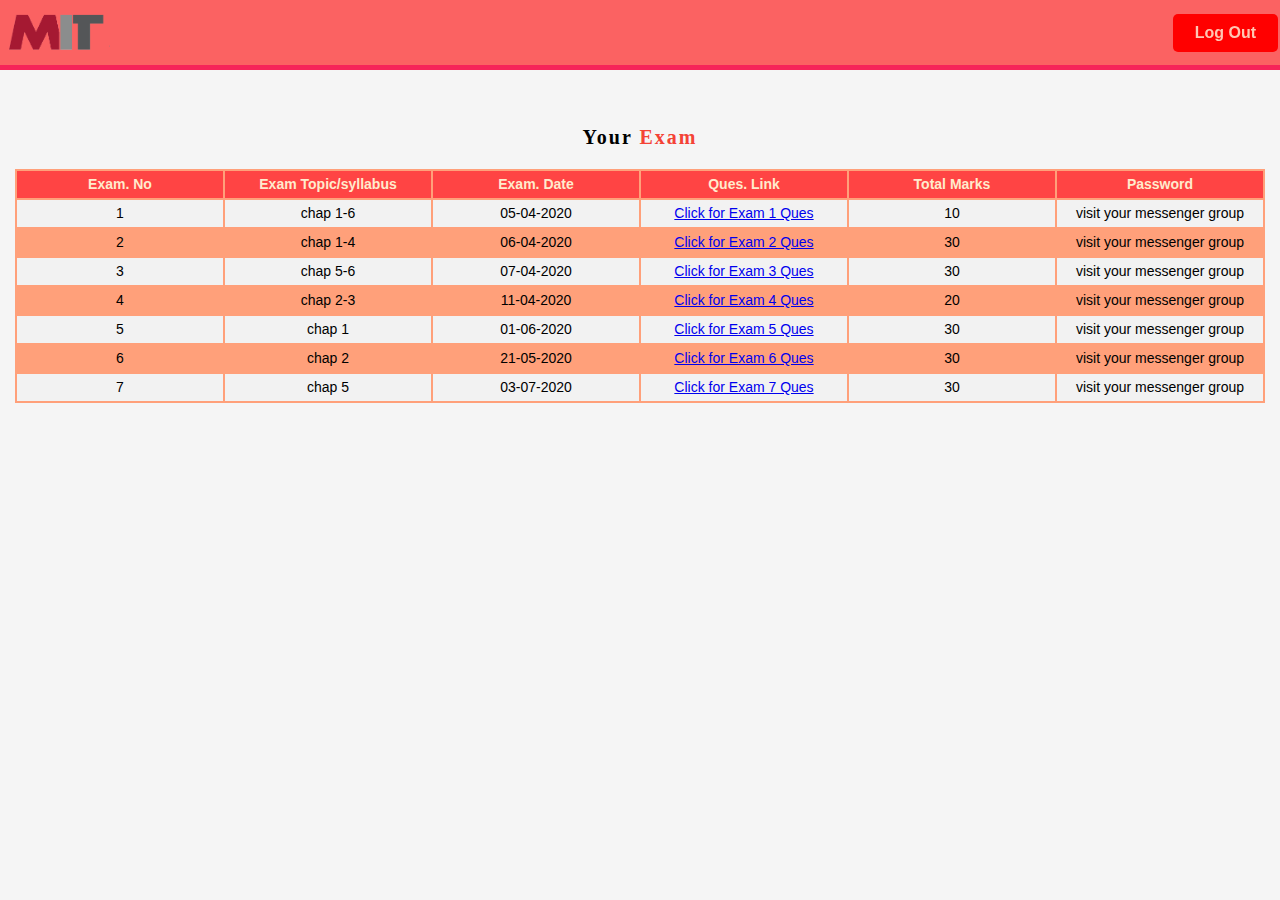
==== exam1.html @ 620e2895 "005-07-2020" ====
<html> 
    <head>
        
        <meta charset="utf-8">
        <title>2nd Year</title>
        <meta name="Md. Monirul Islam" Content="MIT">
        <meta name="viewport" content="width=device-width, initial-scale=1.0"> 
              
        <link rel="stylesheet" type="text/css" href="css/user.css">
  
        <header> 
                <img class="logo" src="img/MIT.png" alt="logo">
                                             
                <a class="cta" href="#"> <button> Log Out </button> </a> 
        </header>

    </head>


    <body> 
	<br>
	<br>
        <h4> Your <span>Exam</span> </h4>

        <table> 

            <tr>
                   
                <th>Exam. No </th>
                <th>Exam Topic/syllabus </th>
                <th>Exam. Date </th>
                <th>Ques. Link</th>
                <th>Total Marks</th>
                <th>Password</th>
                                
            </tr>   

            <tr align="center">
                            
                <td> 1 </td>
                <td> chap 1-6 </td>
                <td> 05-04-2020 </td>
                <td> <a href="https://forms.gle/GQQLxeWFyyCgvb7K9"> Click for Exam 1 Ques </a> </td>
                <td> 10 </td>
                <td> visit your messenger group </td>
                    
            </tr>

            <tr align="center">
                            
                <td> 2 </td>
                <td> chap 1-4 </td>
                <td> 06-04-2020 </td>
                <td> <a href="https://forms.gle/WiFwoRLKmzAcd5kM9"> Click for Exam 2 Ques </a> </td>
                <td> 30 </td>
                <td> visit your messenger group </td>
                    
            </tr>

            <tr align="center">
                            
                <td> 3 </td>
                <td> chap 5-6 </td>
                <td> 07-04-2020 </td>
                <td> <a href="https://forms.gle/gnAeXvXyamHZvFgJ6"> Click for Exam 3 Ques </a> </td>
                <td> 30 </td>
                <td> visit your messenger group </td>
                    
            </tr>

            <tr align="center">
                            
                <td> 4 </td>
                <td> chap 2-3 </td>
                <td> 11-04-2020 </td>
                <td> <a href="https://forms.gle/FTjDxCEVpCnELhkV7"> Click for Exam 4 Ques </a> </td>
                <td> 20 </td>
                <td> visit your messenger group </td>
                    
            </tr>

            <tr align="center">
                            
                <td> 5 </td>
                <td> chap 1 </td>
                <td> 01-06-2020 </td>
                <td> <a href="https://forms.gle/9MMmQtzaavDqF5iE6"> Click for Exam 5 Ques </a> </td>
                <td> 30 </td>
                <td> visit your messenger group </td>
                    
            </tr>


            <tr align="center">
                            
                <td> 6 </td>
                <td> chap 2 </td>
                <td> 21-05-2020 </td>
                <td> <a href="https://forms.gle/77Ehx95mf6FAkNEM8"> Click for Exam 6 Ques </a> </td>
                <td> 30 </td>
                <td> visit your messenger group </td>
                    
            </tr>

            <tr align="center">
                            
                <td> 7 </td>
                <td> chap 5 </td>
                <td> 03-07-2020 </td>
                <td> <a href="https://forms.gle/oEhcJhzM5x3KqVCB7"> Click for Exam 7 Ques </a> </td>
                <td> 30 </td>
                <td> visit your messenger group </td>
                    
            </tr>
        </table>
        
                            
    </body>
</html>
---- css/user.css ----
body    
    {
        background: whitesmoke;
        margin: 15px;
        padding: 0px;
        margin-top: 60px;
    }

header  
    {
        display: flex;
        background:  rgba(255, 0, 0, 0.60);
        width:100%;
        height:65px;
        position:fixed;
        top:0px;
        left:0px;
        z-index:100px;
        border-bottom: 5px solid #f62459;
        align-items:center;
        justify-content:flex-end;
     
    }
   
.logo
    {
        cursor: pointer;
        width: 110px;
        height: 45px;
        margin-right: auto;
        
    }
    
button 
    {
        background-color:rgb(255, 0, 0);
        border: 2px hidden;
        border-radius: 5px;
        color: rgb(255, 198, 179);
        padding: 10px 22px;
        text-align: center;
        text-decoration: none;
        display: inline-block;
        font-family: sans-serif;
        font-size: 16px;
        font-weight: bolder;
        margin: 4px 2px;
        transition-duration: 0.4s;
        cursor: pointer;
    }
      
          
button:hover 
    {
        background-color: 	rgb(153, 38, 0);
        color: rgb(255, 198, 179);
    }


/* user info grid*/

table 
    {
        margin-top:10px;
        border: 02px;
        font-family: sans-serif;
        font-size: 14px;
        text-align: center;
        color:black;
        line-height: 25px;
        align-self: center;
        padding-left: 0 px;
        padding-right: 0 px; 
        width: 100%;
        background-color: #FFA07A;
    }

th 
    {
        
        color:blanchedalmond;
        background-color: #ff4444;
        width: 15%;
                
    }
            
tr:nth-child(even) 
    { 
        background-color: #f2f2f2;
    }
      
h4     
    {
        margin-top:30px;
        text-align: center;
        color: black;
        margin-bottom: 20px;
        font-size: 20px;
        letter-spacing: 2px;
    }

    
span    
    {
        
        color: #f44336;
    }
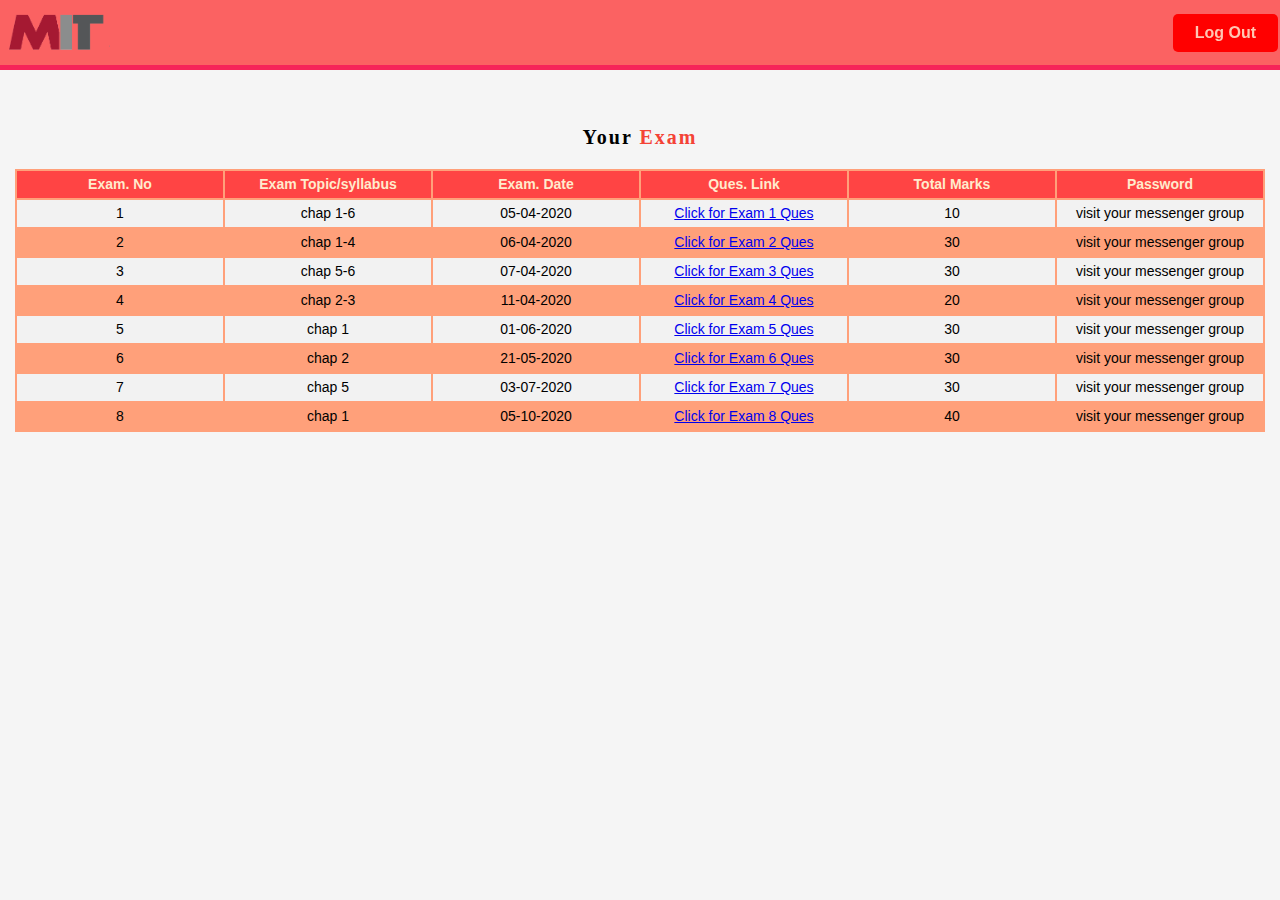
==== commit 405626d1: "Update exam1.html" ====
--- a/exam1.html
+++ b/exam1.html
@@ -112,6 +112,17 @@
                 <td> visit your messenger group </td>
                     
             </tr>
+
+            <tr align="center">
+                            
+                <td> 8 </td>
+                <td> chap 1 </td>
+                <td> 05-10-2020 </td>
+                <td> <a href="https://forms.gle/CUXh6qFhA2NncZgFA"> Click for Exam 8 Ques </a> </td>
+                <td> 40 </td>
+                <td> visit your messenger group </td>
+                    
+            </tr>
         </table>
         
                             
